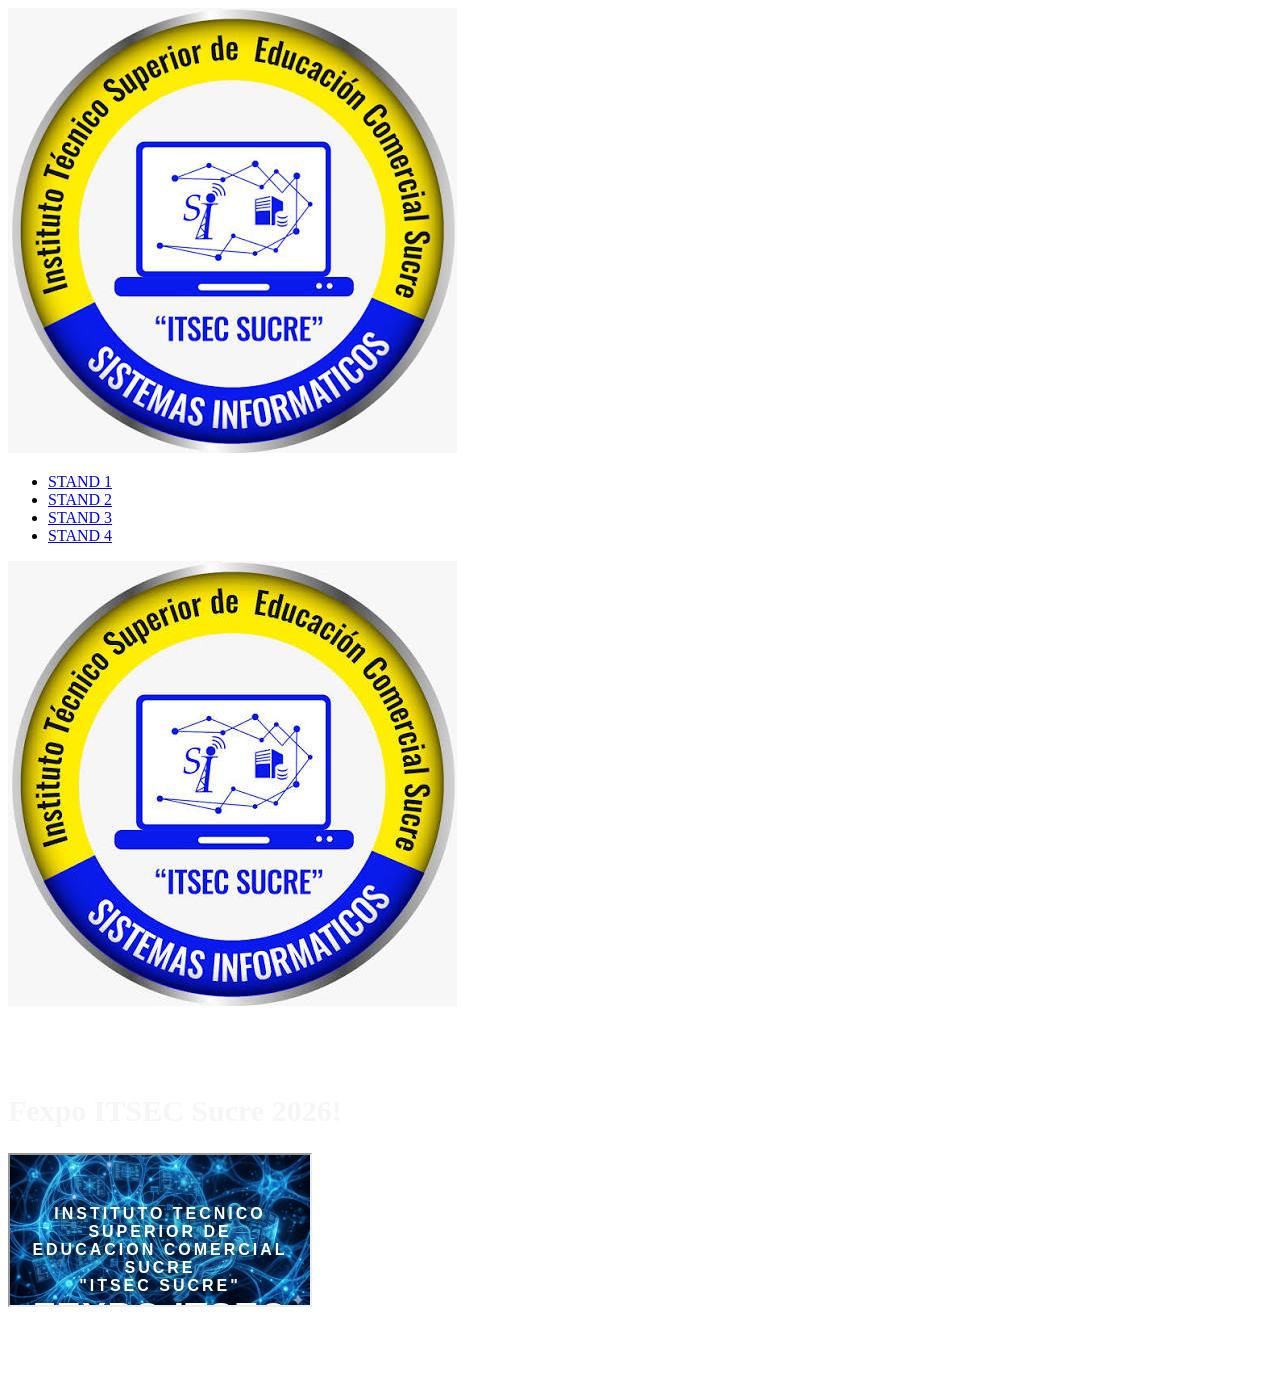
==== index.html @ 90a7c5d5 "Add files via upload" ====
<!DOCTYPE html>
<html lang="es">
<head>
    <meta charset="UTF-8">
    <meta name="viewport" content="width=device-width, initial-scale=1.0">
    <title>FEXPO 2026</title>
    <link rel="icon" href="images.jpg">
    <link rel="stylesheet" href="FEXPO.css">
</head>
<body> 

<header>
    <img src="images.jpg" alt="Logo Izquierda" class="nav-img">
    <ul>
        <li><a href="caratula.html" target="contenido">STAND 1</a></li>
        <li><a href="stand 1.html" target="contenido">STAND 2</a></li>
        <li><a href="STAND 2.html" target="contenido">STAND 3</a></li>
        <li><a href="ESTAND 3.html" target="contenido">STAND 4</a></li>
    </ul>
    <img src="images.jpg" alt="Logo Derecha" class="nav-img">
</header>

<section class="imagenfondo">
    <div>
        <h2 style="font-size: 30px; color: rgb(255, 255, 255);">¡Tu tecnología, tu futuro vive la innovación en la</h2>
        <h2 style="font-size: 30px; color: rgb(246, 246, 246);">Fexpo ITSEC Sucre 2026!</h2>
    </div>
</section>

<!-- El iframe carga 'caratula.html' por defecto -->
<iframe name="contenido" id="contenido" src="caratula.html"></iframe>
    
<footer>
    <h1 style="color: rgb(255, 255, 255); text-align: center;">ITSEC SUCRE</h1>
</footer>

</body>
</html>
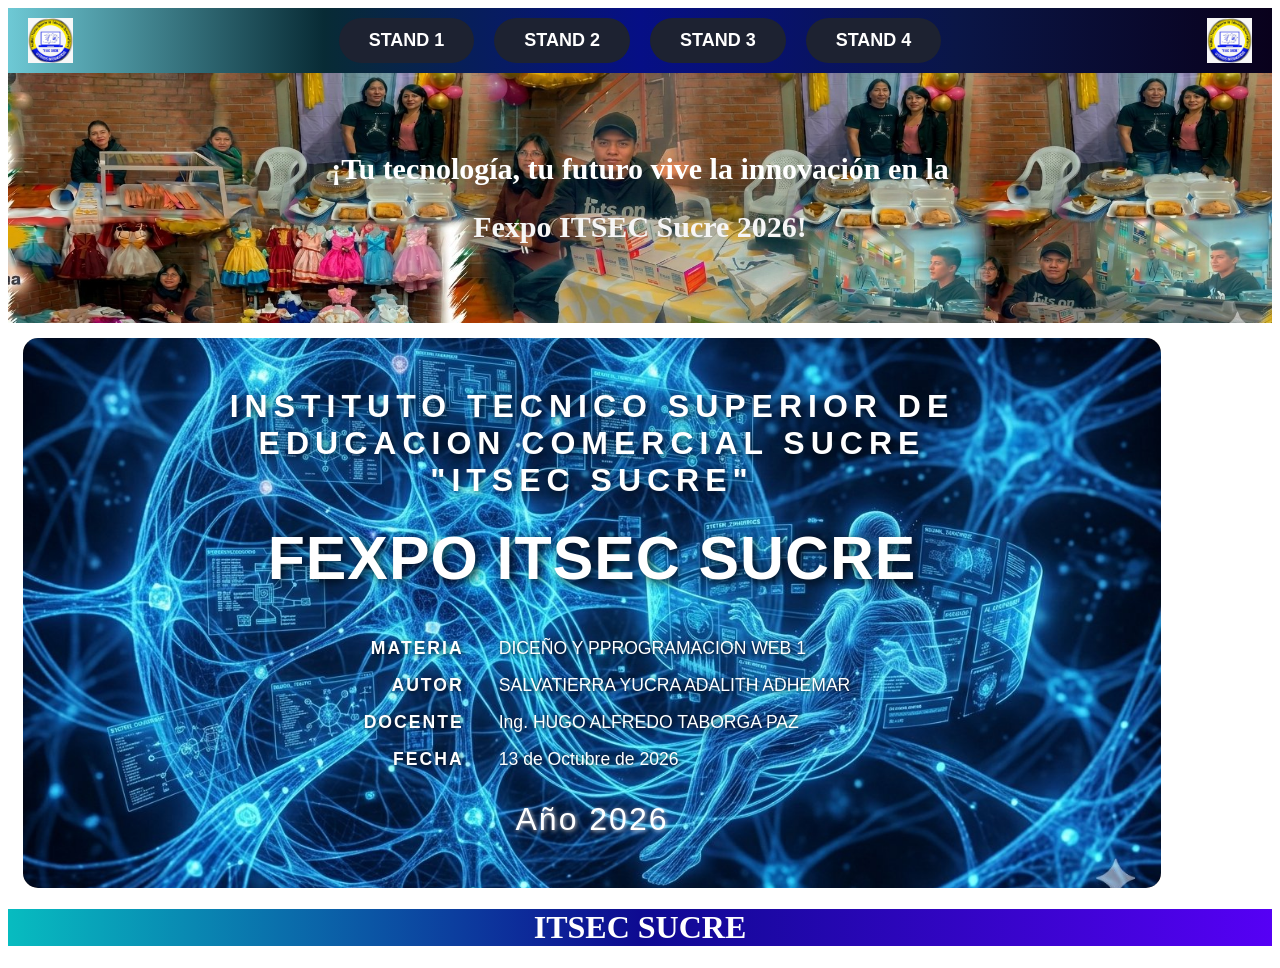
==== commit 0781d128: "Change stylesheet link in index.html Updated the stylesheet link from 'FEXPO.css' to 'styles.css'." ====
--- a/index.html
+++ b/index.html
@@ -5,7 +5,7 @@
     <meta name="viewport" content="width=device-width, initial-scale=1.0">
     <title>FEXPO 2026</title>
     <link rel="icon" href="images.jpg">
-    <link rel="stylesheet" href="FEXPO.css">
+    <link rel="stylesheet" href="styles.css">
 </head>
 <body> 
 
@@ -35,4 +35,4 @@
 </footer>
 
 </body>
-</html>+</html>
--- a/styles.css
+++ b/styles.css
@@ -0,0 +1,112 @@
+header {
+    background: linear-gradient(
+        to left,
+        rgb(9, 1, 28),
+        rgb(10, 22, 71),
+        rgb(6, 15, 134),
+        rgb(8, 43, 53),
+        rgb(110, 201, 213)
+    );
+    display: flex;
+    align-items: center;
+    /* ESTO SEPARA LAS TRES SECCIONES: IMAGEN IZQ - BOTONES CENTRO - IMAGEN DER */
+    justify-content: space-between; 
+    padding: 10px 20px; /* Espaciado interno general */
+}
+
+/* ESTILOS PARA LAS IMÁGENES DE LOS EXTREMOS */
+.nav-img {
+    width: 45px; /* Ajusta el tamaño de tus imágenes */
+    height: 45px;
+    object-fit: contain; /* Evita que la imagen se deforme */
+}
+
+/* LOS BOTONES SE MANTIENEN EN EL CENTRO */
+ul {
+    list-style: none;
+    display: flex;
+    justify-content: center; /* Centra los botones internamente */
+    padding: 0;
+    margin: 0;
+    flex-grow: 1; /* Hace que el menú ocupe el espacio del centro */
+}
+
+ul li {
+    margin: 0 10px;
+    padding: 12px 30px; 
+    border-radius: 50px; 
+    background-color: #1d2231; 
+    transition: all 0.3s ease; 
+    cursor: pointer; 
+}
+
+ul li a {
+    color: white; 
+    text-decoration: none; 
+    font-family: 'Segoe UI', Tahoma, Geneva, Verdana, sans-serif; 
+    font-size: 18px;
+    font-weight: bold; 
+    transition: color 0.3s ease;
+    display: inline-block;
+}
+
+ul li:hover {
+    background-color: #00b2ff; 
+}
+
+ul li:hover a {
+    color: #0b162c; 
+}
+ 
+footer {
+    background: linear-gradient(
+        to right,
+        rgb(7, 188, 192), rgb(14, 10, 145), rgb(86, 0, 245)
+    ); 
+}
+.imagenfondo{
+    background-image: url(fondo\ de\ portada.jpg);
+    background-size: cover;
+    background-position: center;
+    background-repeat: no-repeat;
+    height: 250px;
+justify-content: center;
+align-items: center;
+text-align: center;
+display: flex;
+
+}   
+.fondooscuro{
+
+background:rgba(106, 106, 106, 0.596);
+padding: 50px; ;
+width:30% ;
+border-radius: 15px; 
+}
+h2{
+    color: bisque;
+    font-size: large;
+}
+.boton
+{color: rgb(1, 7, 26);
+background-color: rgb(80, 8, 247);
+padding: 10px 60px;
+
+border-radius: 30px;
+}
+.boton:hover{
+    color: aqua;
+    transform: scale(1.5);
+    cursor: pointer;
+    font-weight: bold;
+}
+iframe{
+    display: block;
+    width: 90%;
+    height: 550px;
+    margin: 15px;
+    border: 2px;
+    border-radius: 15px;
+    background-color: bisque;
+
+}
